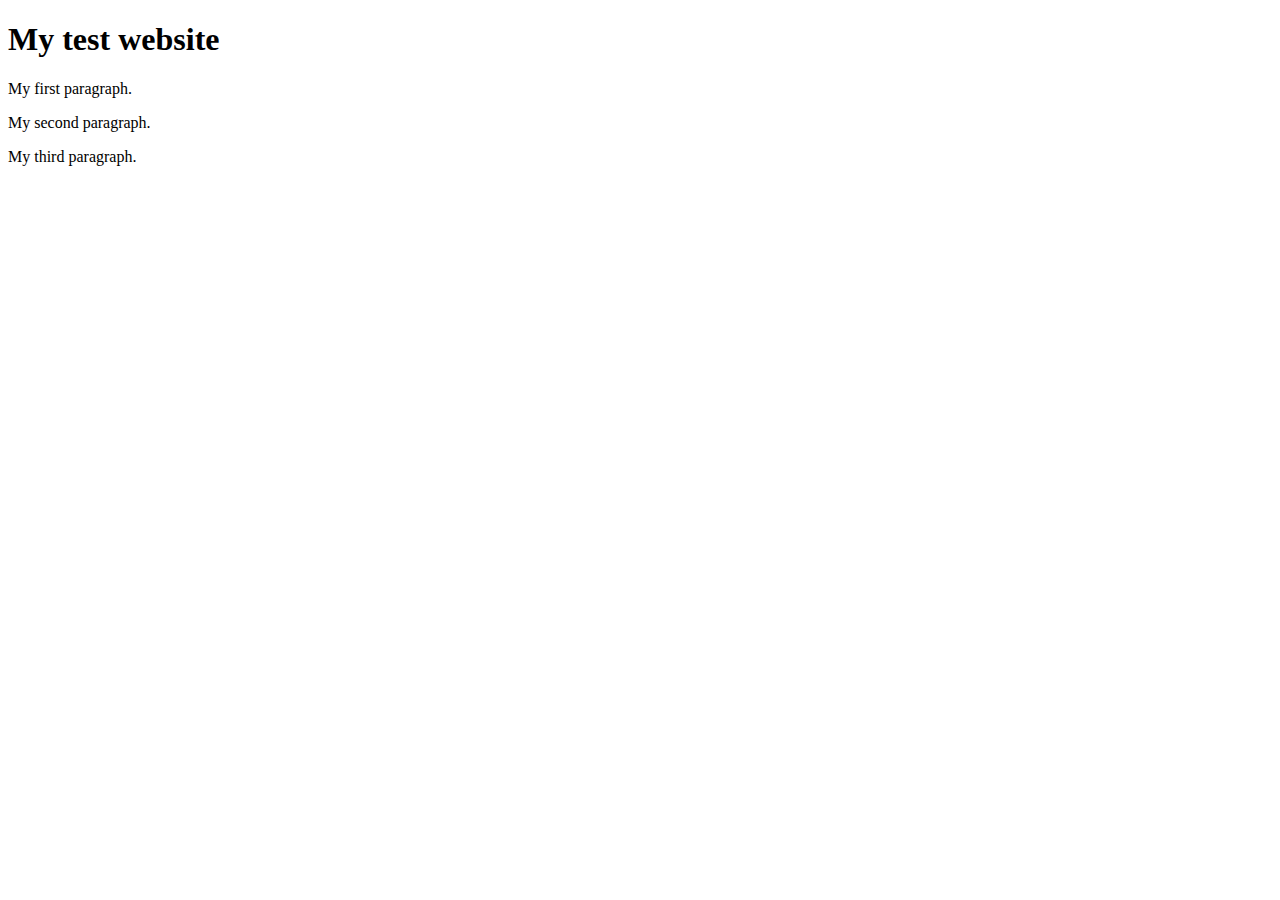
==== index.html @ 99bd8ecb "Initial Commit" ====
<!DOCTYPE html>
<html>
    <head>
        <title>Colbys portfolio</title>

        <script src="scripts.js"></script>
        <link rel="stylesheet" type="text/css" href="styles.css">
    </head>   
    <body>
        <h1>My test website</h1>
        <p>My first paragraph.</p>
        <p>My second paragraph.</p>
        <p>My third paragraph.</p>
    </body>
</html>
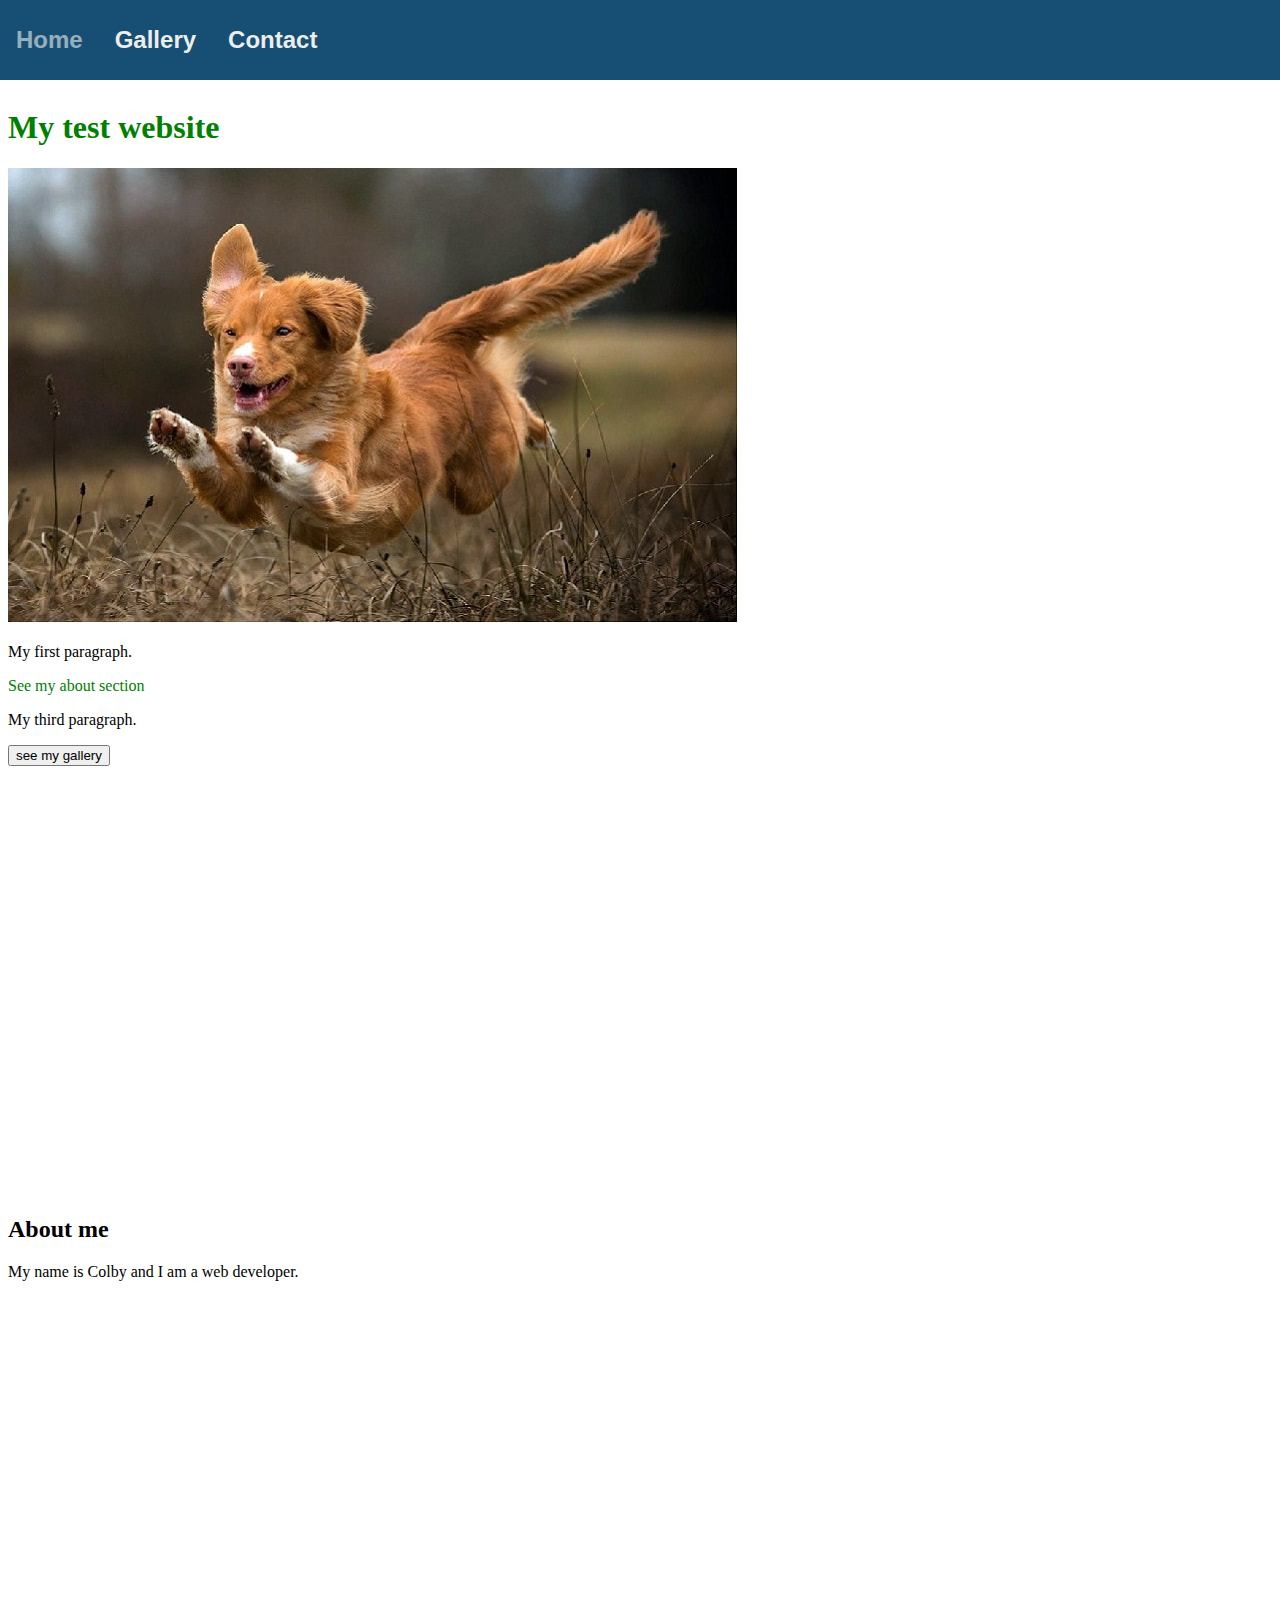
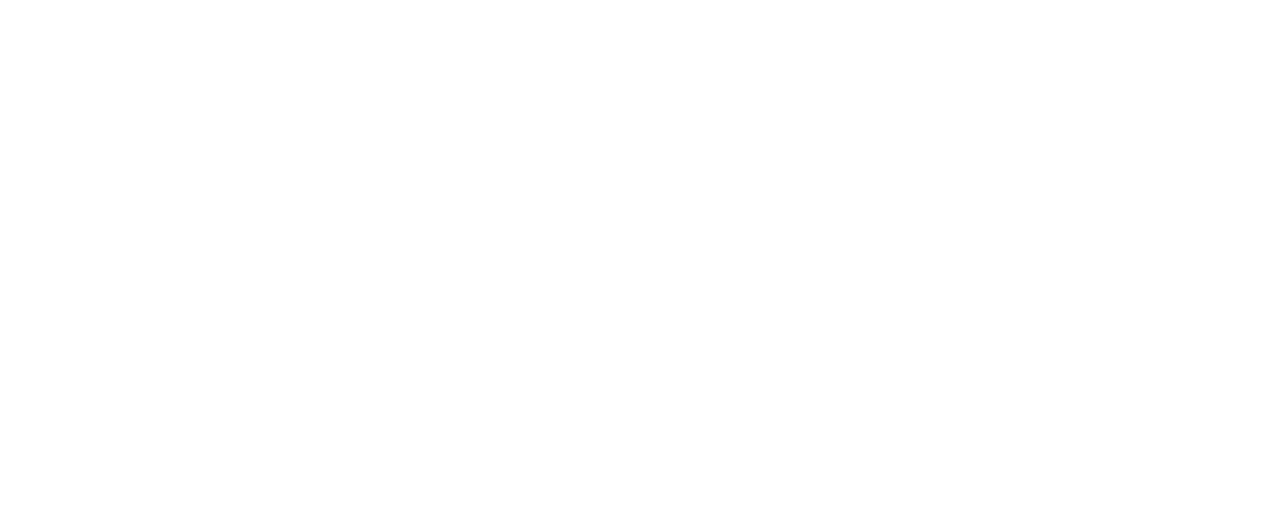
==== commit 4f0d0646: "Initial Commit" ====
--- a/index.html
+++ b/index.html
@@ -6,10 +6,44 @@
         <script src="scripts.js"></script>
         <link rel="stylesheet" type="text/css" href="styles.css">
     </head>   
+
     <body>
-        <h1>My test website</h1>
-        <p>My first paragraph.</p>
-        <p>My second paragraph.</p>
-        <p>My third paragraph.</p>
+        <nav>
+            <a href="index.html">
+                <h4 class="nav-link">
+                    Home
+                </h4>
+            </a>
+            <a href="gallery.html">
+                <h4 class="nav-link">
+                    Gallery
+                </h4>
+            </a>
+            <a href="contact.html">
+                <h4 class="nav-link">
+                    Contact
+                </h4>
+            </a>
+        </nav>
+        <section id="landing">
+            <a href="gallery.html">
+                <h1>My test website</h1>
+            </a>
+
+            <img src="public/imgs/Nova-Scotia-Duck-Tolling-Retriever.jpg" alt="duck tolling retriever"/>
+            <p>My first paragraph.</p>
+            <a href="#about">
+                <p>See my about section</p>
+            </a>
+            <p>My third paragraph.</p>
+
+            
+            <button>see my gallery</button>
+        </section>
+        <section id="about">
+            <h2>About me</h2>
+            <p>My name is Colby and I am a web developer.</p>
+        </section>
+
     </body>
 </html>--- a/styles.css
+++ b/styles.css
@@ -0,0 +1,44 @@
+html{
+    scroll-behavior: smooth;
+}
+body{
+    padding-top:80px;
+}
+h4{
+    color:#EDEDED;
+    font-size: 1.5rem;
+    margin: 0;
+    font-family: Impact, Haettenschweiler, 'Arial Narrow Bold', sans-serif;
+}
+
+.nav-link{
+    padding: 0 1rem;
+    display: flex;
+    align-items: center;
+    justify-content: center;
+    height: 100%;
+}
+
+nav{
+    position:fixed;
+    top: 0;
+    left:0;
+    width:100vw;
+    height:80px;
+    background-color: #164F73;
+    display: flex;
+}
+a{
+    text-decoration: none;
+    color:green;
+    
+}
+a:hover{
+    opacity: .6;
+}
+
+
+#about{
+    margin-top:50vh;
+    height:100vh;
+}